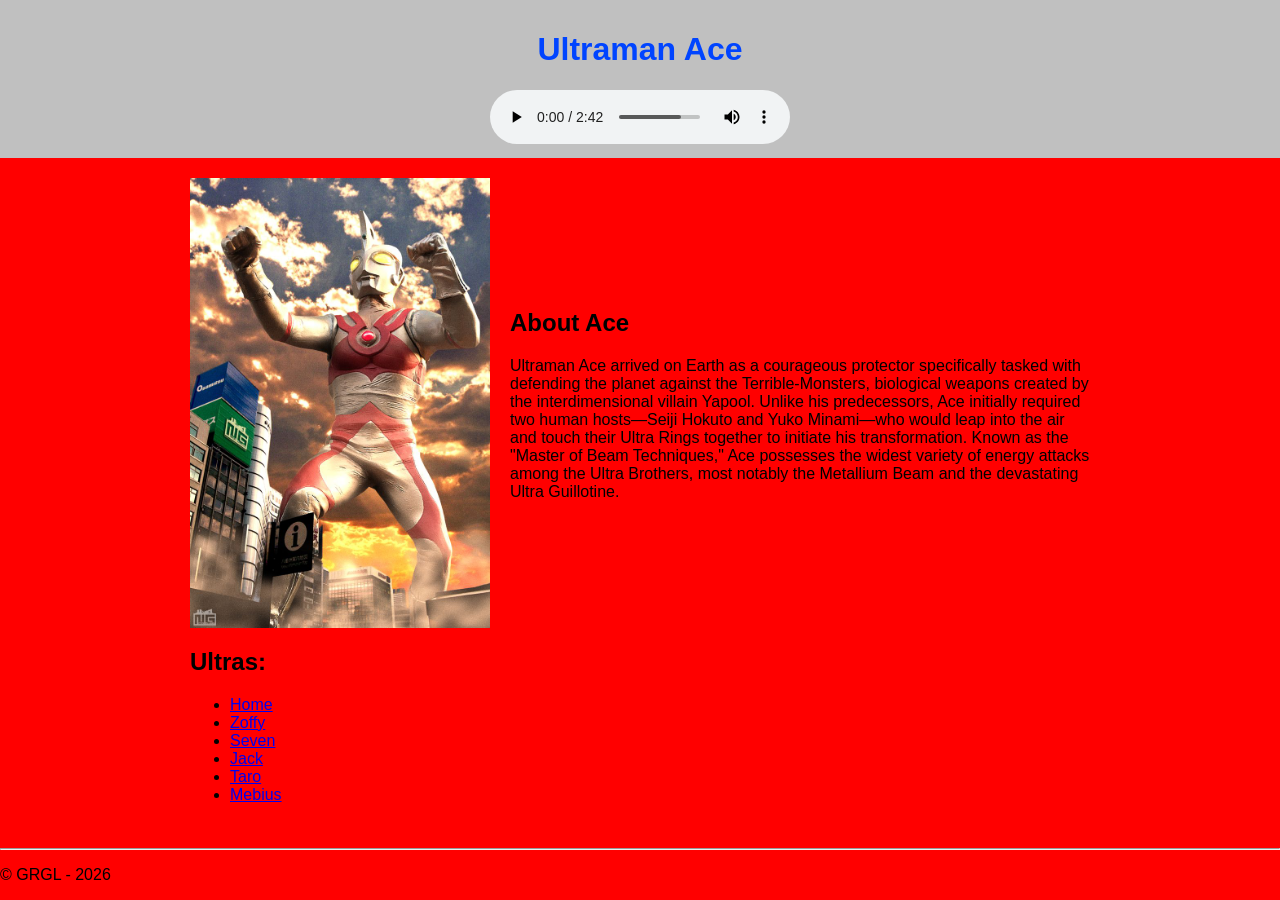
==== paginas/Ace.html @ 52dd2d85 "initializing my repo and commiting all the work that i´ve already done on vscode." ====
<!DOCTYPE html>
<html lang="pt-br">
<head>
    <meta charset="UTF-8">
    <meta name="viewport" content="width=device-width, initial-scale=1.0">
    <title>Ultraman 1.0</title>
    <link rel="stylesheet" href="../css/style.css">
</head>

<body>

    <header>
        <h1>Ultraman Ace</h1>
        <audio controls>
        <source src="../mp3/Ace.mp3" type="audio/mpeg">
         Seu navegador não suporta áudio.
        </audio>
    </header>

    <main>
        <div style="max-width: 900px; margin: auto; padding: 20px;">

            <section style="display: flex; gap: 20px; align-items: center;">
                <img src="../imagens/Ace.jpg" alt="Ace" style="width: 300px; height: auto;">

                <div>
                    <h2>About Ace</h2>

                    <p>
                       Ultraman Ace arrived on Earth as a courageous protector specifically tasked with defending the planet against the Terrible-Monsters, biological weapons created by the interdimensional villain Yapool. Unlike his predecessors, Ace initially required two human hosts—Seiji Hokuto and Yuko Minami—who would leap into the air and touch their Ultra Rings together to initiate his transformation. Known as the "Master of Beam Techniques," Ace possesses the widest variety of energy attacks among the Ultra Brothers, most notably the Metallium Beam and the devastating Ultra Guillotine.
                    </p>
                </div>
            </section>

            <section>
                <h2>Ultras: </h2>
                <nav>
                    <ul>
                        <li><a href="../index.html">Home</a></li>
                        <li><a href="./Zoffy.html">Zoffy</a></li>
                        <li><a href="./Seven.html">Seven</a></li>
                        <li><a href="./Jack.html">Jack</a></li>
                        <li><a href="./Taro.html">Taro</a></li>
                        <li><a href="./Mebius.html">Mebius</a></li>
                    </ul>
                </nav>
            </section>

        </div>
    </main>

    <footer>
        <hr>
        <p>&copy; GRGL - 2026</p>
    </footer>

</body>
</html>
---- css/style.css ----
header{
    background-color: #C0C0C0;
    color: #0044FF;
    padding: 10px;
    text-align: center;
}

body{
    background-color: #ff0000;
    font-family: Arial, sans-serif;
    margin: 0;
    padding: 0;
}
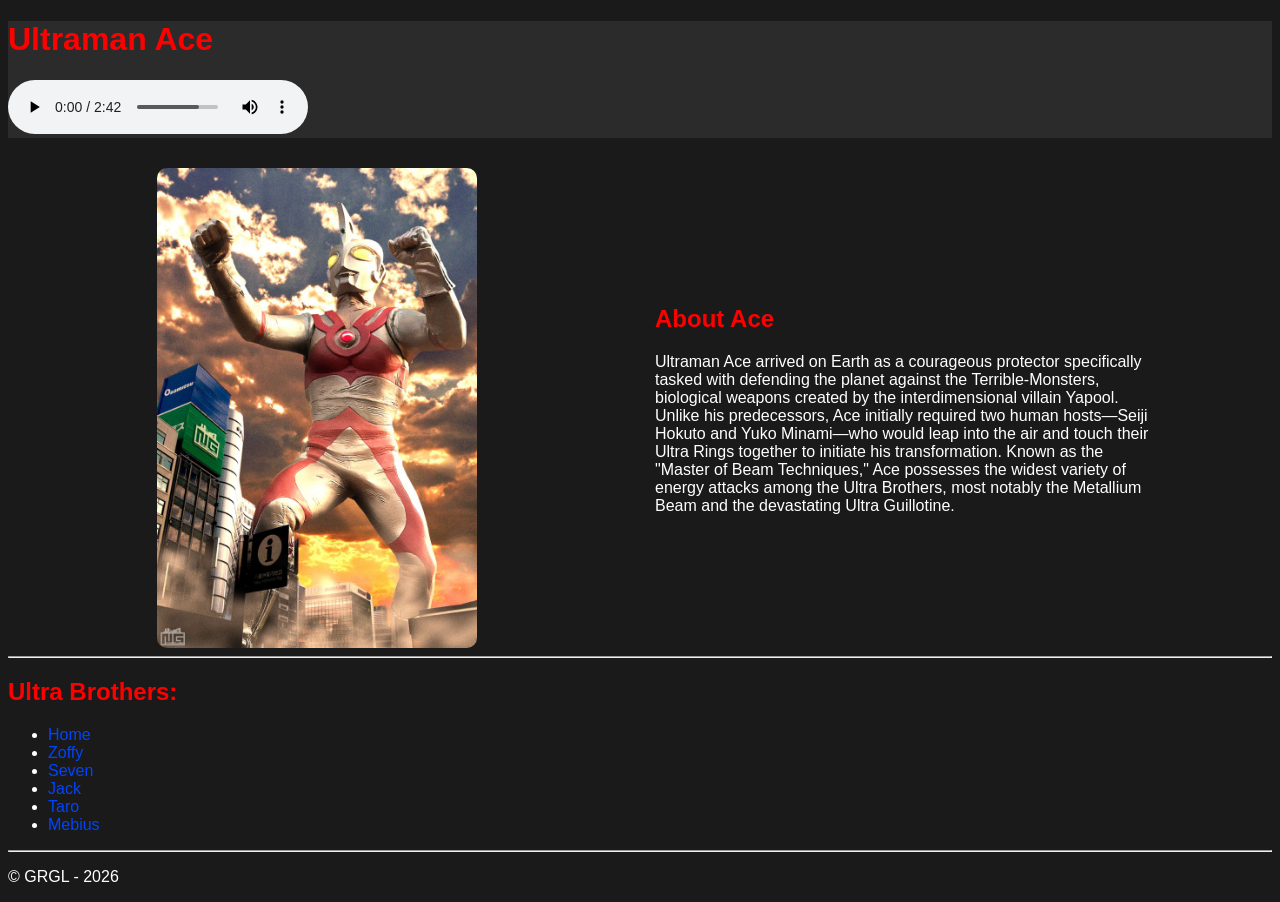
==== commit 6e66ef94: "feat: adding better css and remaking the pages to maintain design structure" ====
--- a/paginas/Ace.html
+++ b/paginas/Ace.html
@@ -4,52 +4,56 @@
     <meta charset="UTF-8">
     <meta name="viewport" content="width=device-width, initial-scale=1.0">
     <title>Ultraman 1.0</title>
+
+    <link href="https://fonts.googleapis.com/css2?family=Orbitron:wght@400;600&display=swap" rel="stylesheet">
     <link rel="stylesheet" href="../css/style.css">
 </head>
 
 <body>
 
-    <header>
+    <header class="header">
         <h1>Ultraman Ace</h1>
-        <audio controls>
-        <source src="../mp3/Ace.mp3" type="audio/mpeg">
-         Seu navegador não suporta áudio.
+
+        <audio controls class="audio-player">
+            <source src="../mp3/Ace.mp3" type="audio/mpeg">
+            Seu navegador não suporta áudio.
         </audio>
     </header>
 
-    <main>
-        <div style="max-width: 900px; margin: auto; padding: 20px;">
+    <main class="container">
 
-            <section style="display: flex; gap: 20px; align-items: center;">
-                <img src="../imagens/Ace.jpg" alt="Ace" style="width: 300px; height: auto;">
+        <section class="hero">
+            <img src="../imagens/Ace.jpg" alt="Ace" class="hero-img">
 
-                <div>
-                    <h2>About Ace</h2>
+            <div class="hero-text">
+                <h2>About Ace</h2>
 
-                    <p>
-                       Ultraman Ace arrived on Earth as a courageous protector specifically tasked with defending the planet against the Terrible-Monsters, biological weapons created by the interdimensional villain Yapool. Unlike his predecessors, Ace initially required two human hosts—Seiji Hokuto and Yuko Minami—who would leap into the air and touch their Ultra Rings together to initiate his transformation. Known as the "Master of Beam Techniques," Ace possesses the widest variety of energy attacks among the Ultra Brothers, most notably the Metallium Beam and the devastating Ultra Guillotine.
-                    </p>
-                </div>
-            </section>
+                <p>
+                    Ultraman Ace arrived on Earth as a courageous protector specifically tasked with defending the planet against the Terrible-Monsters, biological weapons created by the interdimensional villain Yapool. Unlike his predecessors, Ace initially required two human hosts—Seiji Hokuto and Yuko Minami—who would leap into the air and touch their Ultra Rings together to initiate his transformation. Known as the "Master of Beam Techniques," Ace possesses the widest variety of energy attacks among the Ultra Brothers, most notably the Metallium Beam and the devastating Ultra Guillotine.
+                </p>
+            </div>
+        </section>
 
-            <section>
-                <h2>Ultras: </h2>
-                <nav>
-                    <ul>
-                        <li><a href="../index.html">Home</a></li>
-                        <li><a href="./Zoffy.html">Zoffy</a></li>
-                        <li><a href="./Seven.html">Seven</a></li>
-                        <li><a href="./Jack.html">Jack</a></li>
-                        <li><a href="./Taro.html">Taro</a></li>
-                        <li><a href="./Mebius.html">Mebius</a></li>
-                    </ul>
-                </nav>
-            </section>
+        <hr>
 
-        </div>
+        <section>
+            <h2>Ultra Brothers:</h2>
+
+            <nav>
+                <ul class="character-list">
+                    <li><a href="../index.html">Home</a></li>
+                    <li><a href="./Zoffy.html">Zoffy</a></li>
+                    <li><a href="./Seven.html">Seven</a></li>
+                    <li><a href="./Jack.html">Jack</a></li>
+                    <li><a href="./Taro.html">Taro</a></li>
+                    <li><a href="./Mebius.html">Mebius</a></li>
+                </ul>
+            </nav>
+        </section>
+
     </main>
 
-    <footer>
+    <footer class="footer">
         <hr>
         <p>&copy; GRGL - 2026</p>
     </footer>
--- a/css/style.css
+++ b/css/style.css
@@ -1,13 +1,65 @@
-header{
-    background-color: #C0C0C0;
-    color: #0044FF;
-    padding: 10px;
-    text-align: center;
+:root {
+    --ultra-red: #FF0000;
+    --blazer-blue: #0044FF;
+    --silver-ray: #C0C0C0;
+    --ultra-white: #FFFFFF;
+    --beam-yellow: #FFD700;
+    --monster-green: #00FF00;
+
+    --background-dark: #1a1a1a;
+    --background-light: #2b2b2b;
 }
 
-body{
-    background-color: #ff0000;
-    font-family: Arial, sans-serif;
-    margin: 0;
-    padding: 0;
+
+body {
+    background-color: var(--background-dark);
+    color: var(--ultra-white);
+    font-family: Arial, Helvetica, sans-serif;
+}
+
+/* HEADER */
+.header {
+    background-color: var(--background-light);
+}
+
+/* TITULOS */
+h1, h2 {
+    color: var(--ultra-red);
+}
+
+/* LINKS */
+a {
+    color: var(--blazer-blue);
+    text-decoration: none;
+}
+
+a:hover {
+    color: var(--beam-yellow);
+}
+
+/* HERO */
+.hero {
+    display: grid;
+    grid-template-columns: 1fr 1fr;
+    gap: 30px;
+    align-items: center;
+    margin-top: 30px;
+}
+
+/* IMAGEM */
+.hero-img {
+    width: 100%;
+    max-width: 320px;
+    border-radius: 10px;
+    justify-self: center;
+}
+
+/* TEXTO */
+.hero-text {
+    max-width: 500px;
+}
+
+/* DESTAQUE OPCIONAL */
+.highlight {
+    color: var(--monster-green);
 }
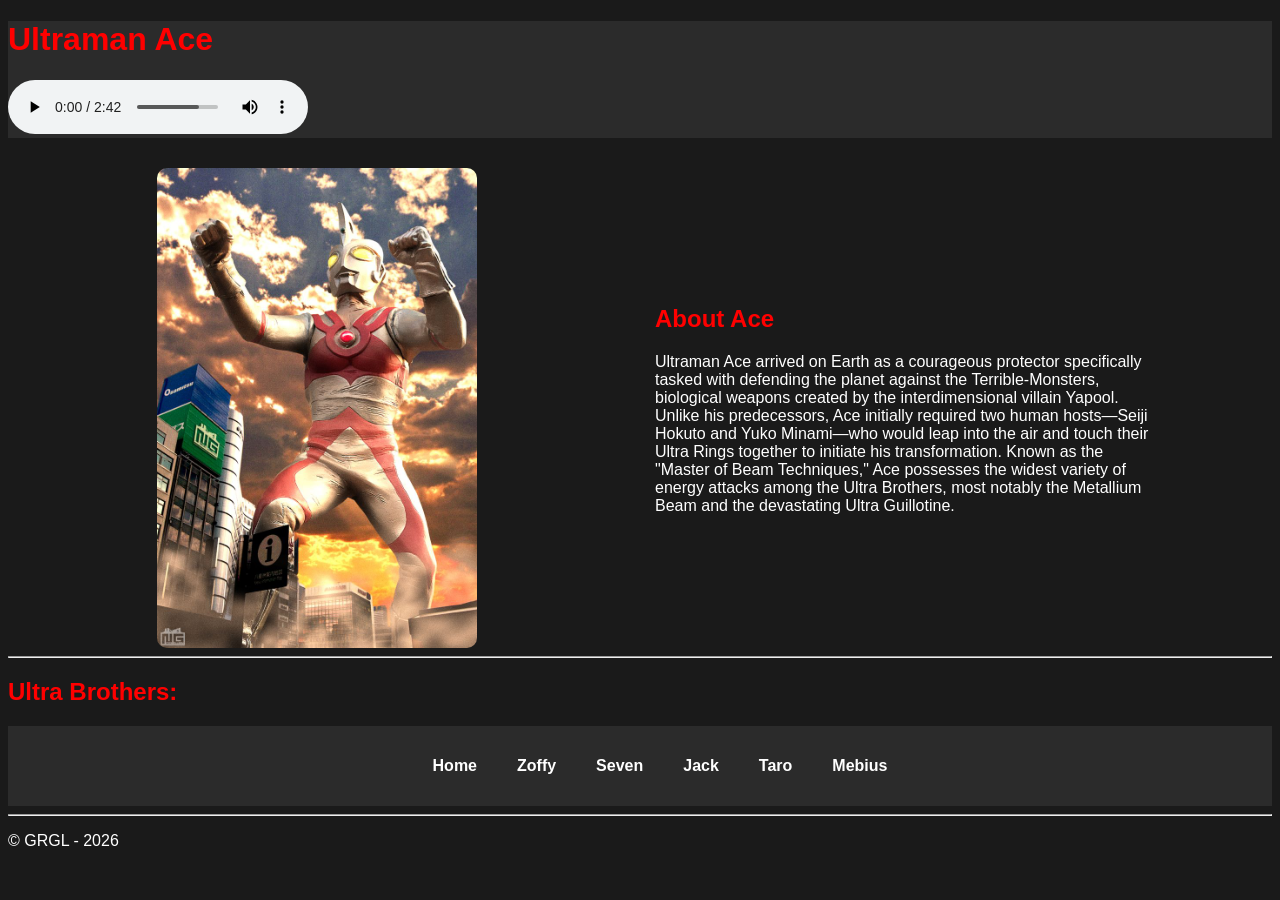
==== commit 8844ef13: "feat: adding navbar" ====
--- a/paginas/Ace.html
+++ b/paginas/Ace.html
@@ -39,7 +39,7 @@
         <section>
             <h2>Ultra Brothers:</h2>
 
-            <nav>
+            <nav class="navbar">
                 <ul class="character-list">
                     <li><a href="../index.html">Home</a></li>
                     <li><a href="./Zoffy.html">Zoffy</a></li>
--- a/css/style.css
+++ b/css/style.css
@@ -17,17 +17,14 @@
     font-family: Arial, Helvetica, sans-serif;
 }
 
-/* HEADER */
 .header {
     background-color: var(--background-light);
 }
 
-/* TITULOS */
 h1, h2 {
     color: var(--ultra-red);
 }
 
-/* LINKS */
 a {
     color: var(--blazer-blue);
     text-decoration: none;
@@ -37,7 +34,6 @@
     color: var(--beam-yellow);
 }
 
-/* HERO */
 .hero {
     display: grid;
     grid-template-columns: 1fr 1fr;
@@ -46,20 +42,71 @@
     margin-top: 30px;
 }
 
-/* IMAGEM */
 .hero-img {
     width: 100%;
     max-width: 320px;
     border-radius: 10px;
     justify-self: center;
+    display:block;
+    transition: 0.4s ease;
 }
 
-/* TEXTO */
+.hero-img:hover {
+    transform: scale(1.05);
+    transition: transform 0.3s ease;
+}
+
 .hero-text {
     max-width: 500px;
 }
 
-/* DESTAQUE OPCIONAL */
+
 .highlight {
     color: var(--monster-green);
+}
+
+.navbar {
+    background-color: var(--background-light);
+    padding: 15px 0;
+}
+
+.navbar ul {
+    list-style: none;
+    display: flex;
+    justify-content: center;
+    gap: 40px;
+}
+
+.navbar a {
+    position: relative;
+    color: var(--ultra-white);
+    font-weight: bold;
+    padding: 5px 0;
+    transition: 0.3s;
+}
+
+.navbar a::after {
+    content: "";
+    position: absolute;
+    left: 0;
+    bottom: -5px;
+    width: 0%;
+    height: 2px;
+    background-color: var(--beam-yellow);
+    transition: 0.3s;
+}
+
+.navbar a:hover::after {
+    width: 100%;
+}
+
+.navbar a.active {
+    color: var(--beam-yellow);
+}
+
+.navbar a.active::after {
+    width: 100%;
+}
+.navbar a:hover {
+    color: var(--beam-yellow);
 }
